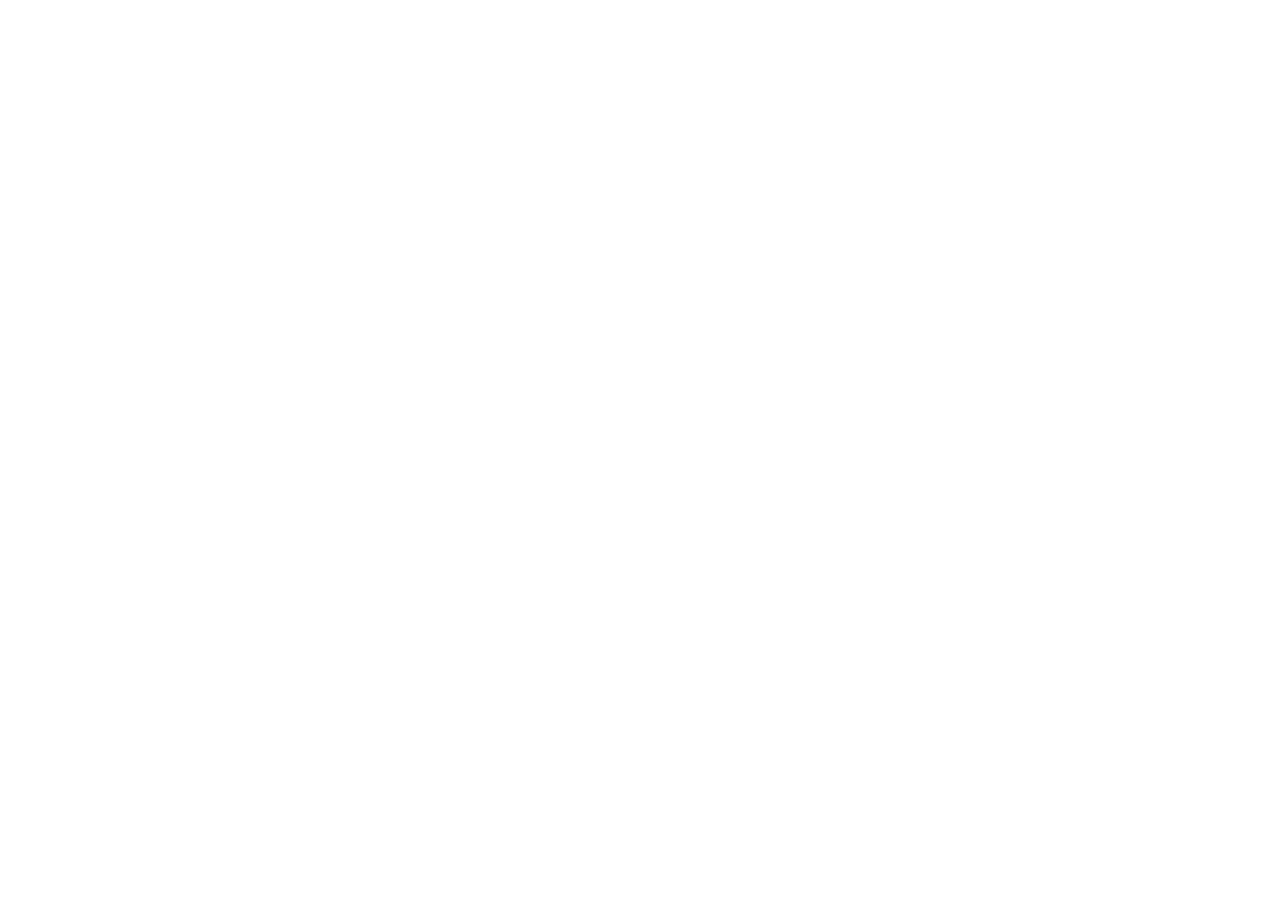
==== index.html @ 61a86bfd "Initial commit" ====
<!DOCTYPE html>
<html>
  <head>
    <meta charset="utf-8">
    <meta name="viewport" content="width=device-width">
    <title>repl.it</title>
    <link href="style.css" rel="stylesheet" type="text/css" />
  </head>
  <body>
    <script src="script.js"></script>
  </body>
</html>
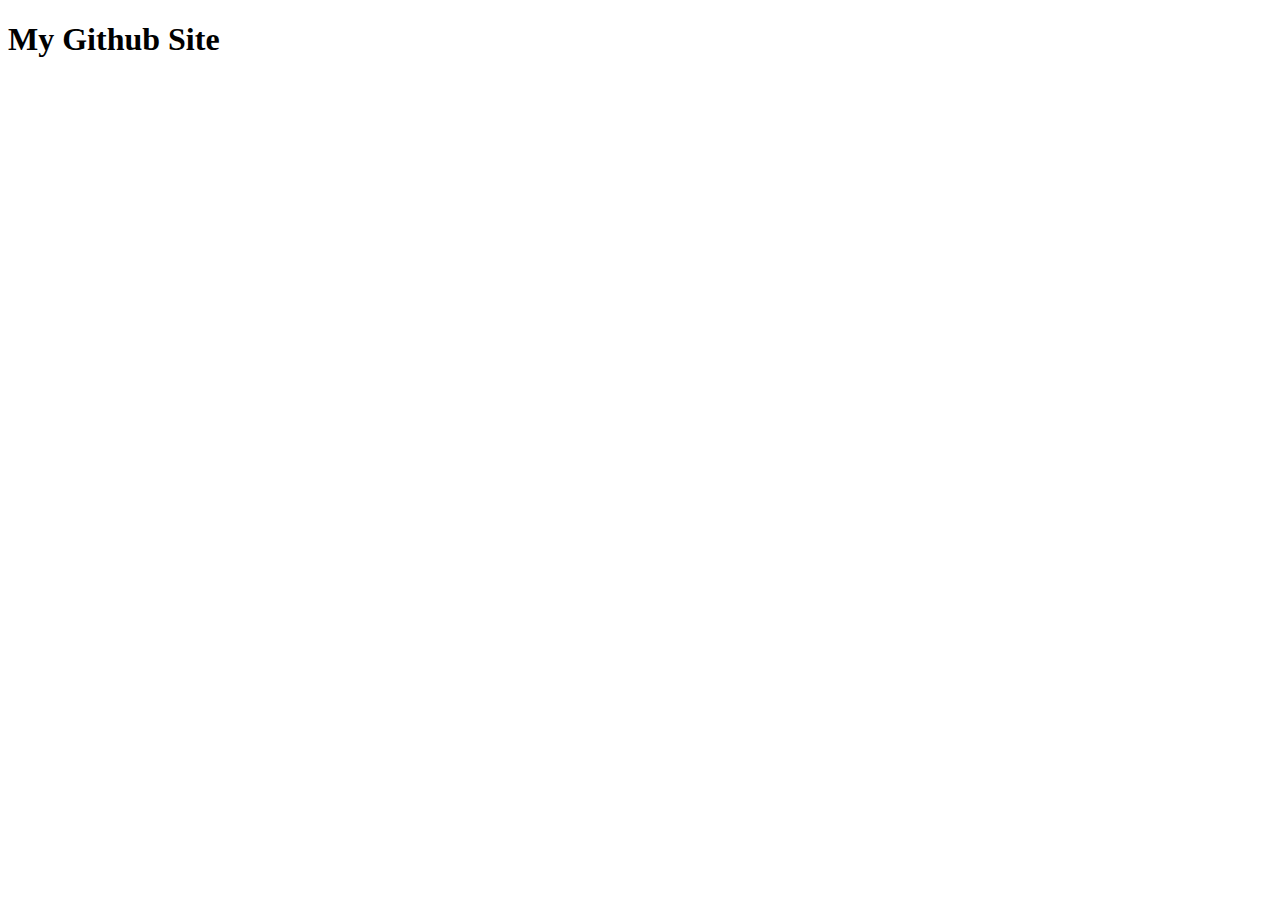
==== commit b40c5054: "Added a heading and changed the title on index.html" ====
--- a/index.html
+++ b/index.html
@@ -3,10 +3,11 @@
   <head>
     <meta charset="utf-8">
     <meta name="viewport" content="width=device-width">
-    <title>repl.it</title>
+    <title>My github site</title>
     <link href="style.css" rel="stylesheet" type="text/css" />
   </head>
   <body>
+    <h1>My Github Site</h1>
     <script src="script.js"></script>
   </body>
 </html>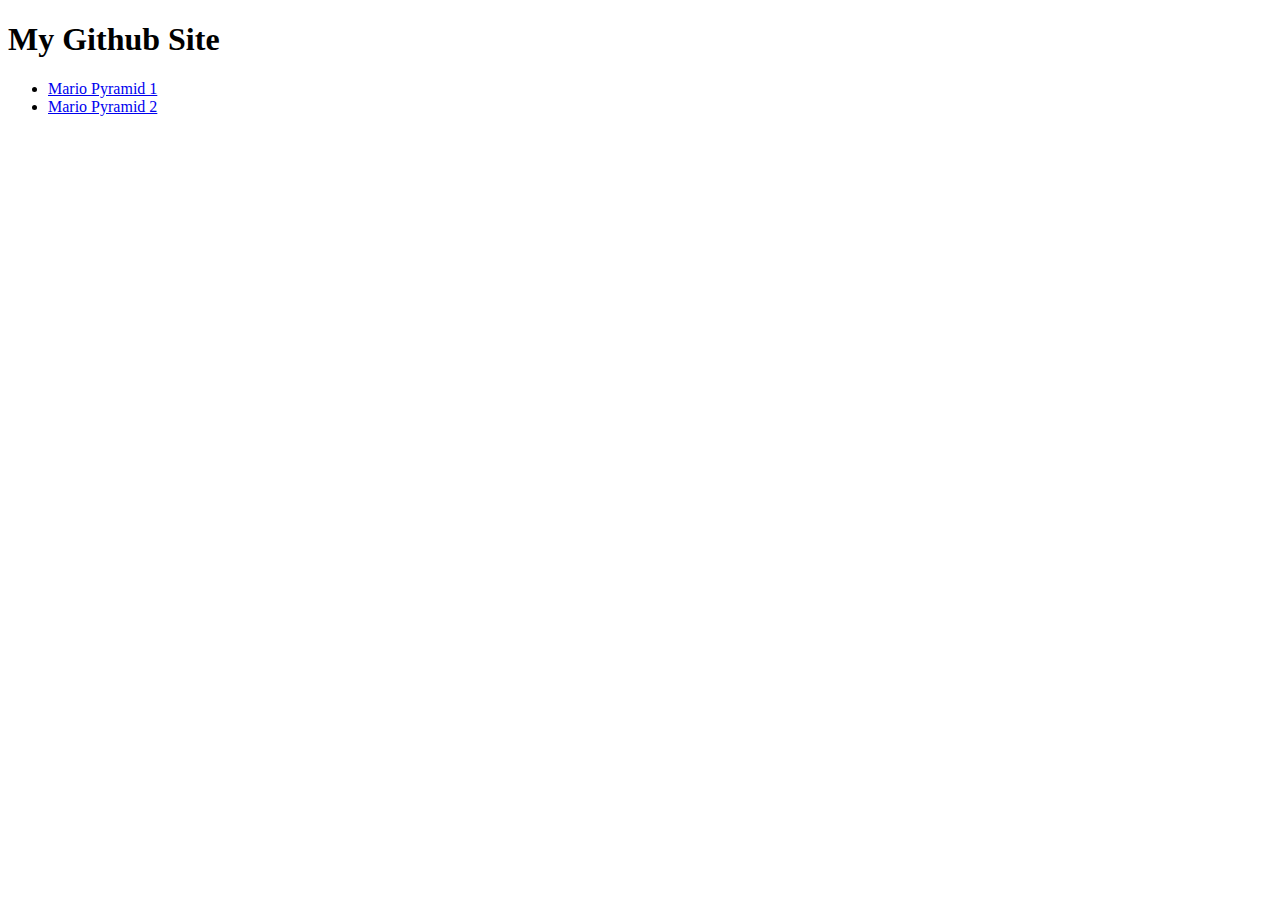
==== commit 7f3d3924: "I added navigation as well as mario.html and mario.js files in the marioPyramid1 folder." ====
--- a/index.html
+++ b/index.html
@@ -8,6 +8,10 @@
   </head>
   <body>
     <h1>My Github Site</h1>
+    <ul>
+      <li> <a href="marioPyramid1/mario.html"> Mario Pyramid 1</a></li>
+      <li> <a href="mario2.html"> Mario Pyramid 2</a></li>
+    </ul>
     <script src="script.js"></script>
   </body>
 </html>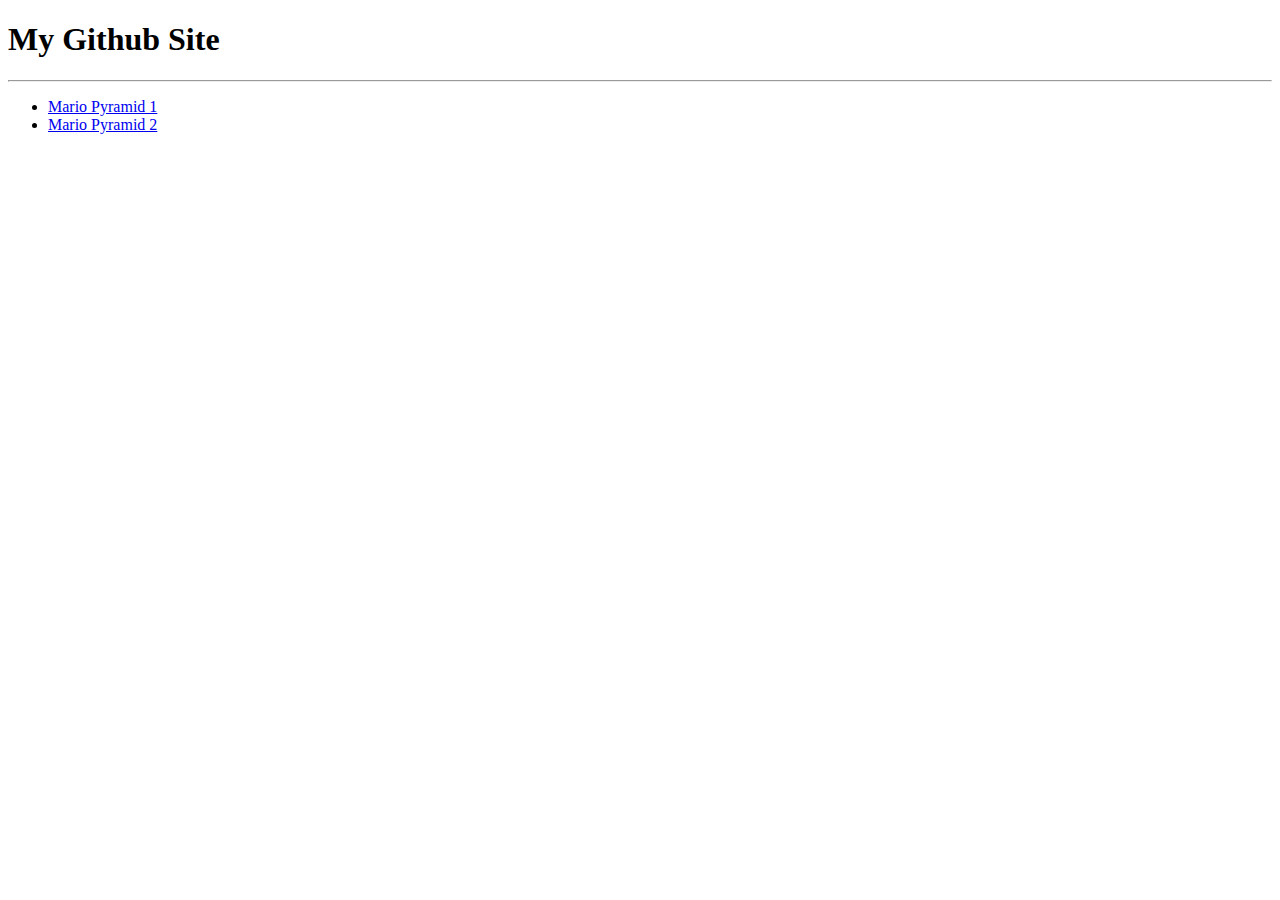
==== commit 0ed75565: "Create new files for marioPyramid2 to render the pyramid to the DOM as well the console." ====
--- a/index.html
+++ b/index.html
@@ -8,9 +8,10 @@
   </head>
   <body>
     <h1>My Github Site</h1>
+    <hr>
     <ul>
       <li> <a href="marioPyramid1/mario.html"> Mario Pyramid 1</a></li>
-      <li> <a href="mario2.html"> Mario Pyramid 2</a></li>
+      <li> <a href="marioPyramid2/mario2.html"> Mario Pyramid 2</a></li>
     </ul>
     <script src="script.js"></script>
   </body>
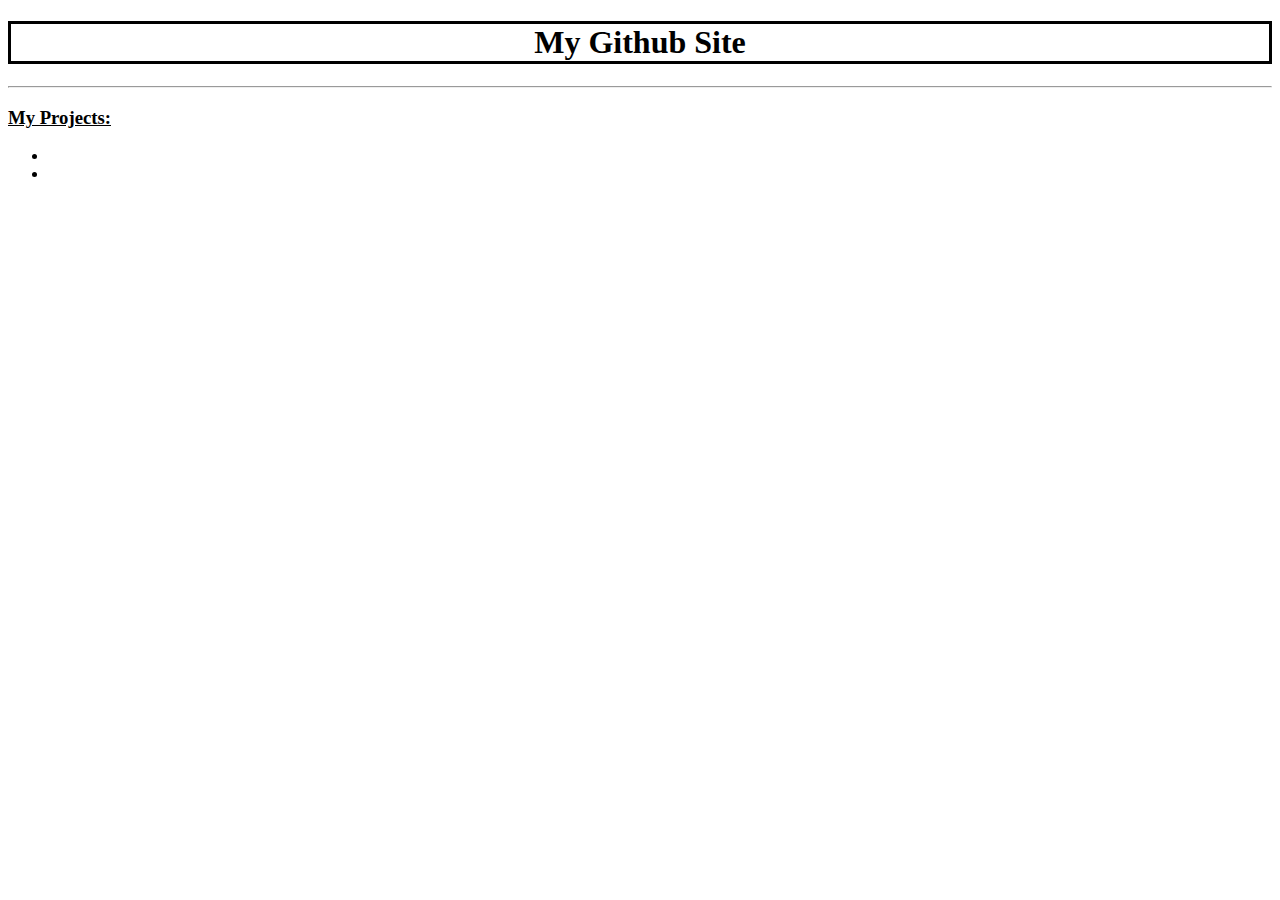
==== commit e98d854d: "Add CSS to make the page more attractive." ====
--- a/index.html
+++ b/index.html
@@ -9,6 +9,7 @@
   <body>
     <h1>My Github Site</h1>
     <hr>
+    <h3>My Projects:</h3>
     <ul>
       <li> <a href="marioPyramid1/mario.html"> Mario Pyramid 1</a></li>
       <li> <a href="marioPyramid2/mario2.html"> Mario Pyramid 2</a></li>
--- a/style.css
+++ b/style.css
@@ -0,0 +1,26 @@
+h1 {
+  text-align: center;
+  color: black;
+  border: solid;
+}
+
+h3 {
+  text-decoration: underline;
+
+}
+
+body {
+  background-image: url("https://i.redd.it/zln3j6lrn4g61.jpg");
+}
+
+ul {
+  margin: auto;
+}
+
+a {
+  color: white;
+}
+
+a:hover {
+  color: black;
+}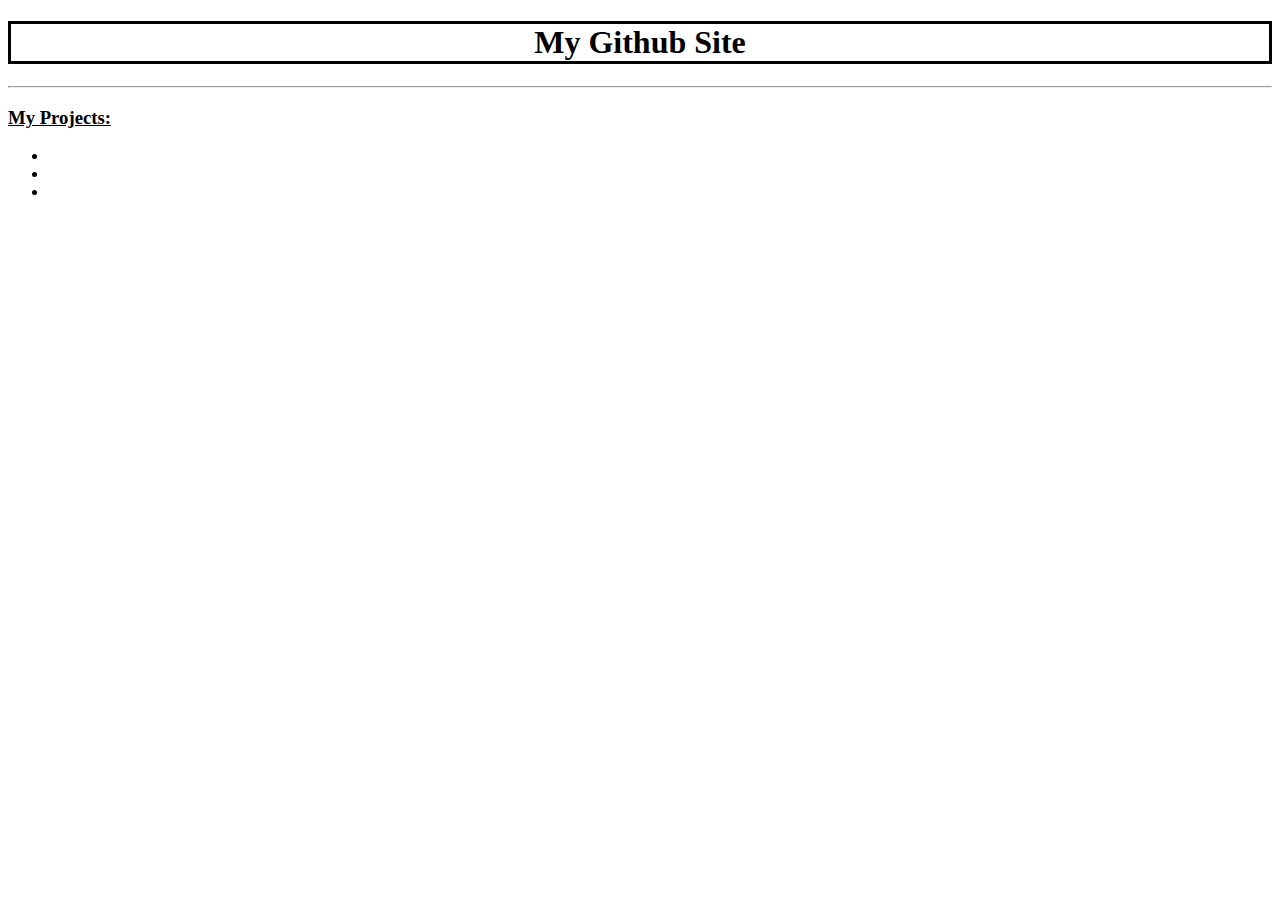
==== commit 6ba95ea6: "allow user to input pyramid height and respond to button click" ====
--- a/index.html
+++ b/index.html
@@ -13,6 +13,7 @@
     <ul>
       <li> <a href="marioPyramid1/mario.html"> Mario Pyramid 1</a></li>
       <li> <a href="marioPyramid2/mario2.html"> Mario Pyramid 2</a></li>
+      <li> <a href="marioPyramid3/mario3.html"> Mario Pyramid 3</a></li>
     </ul>
     <script src="script.js"></script>
   </body>
--- a/style.css
+++ b/style.css
@@ -6,7 +6,6 @@
 
 h3 {
   text-decoration: underline;
-
 }
 
 body {
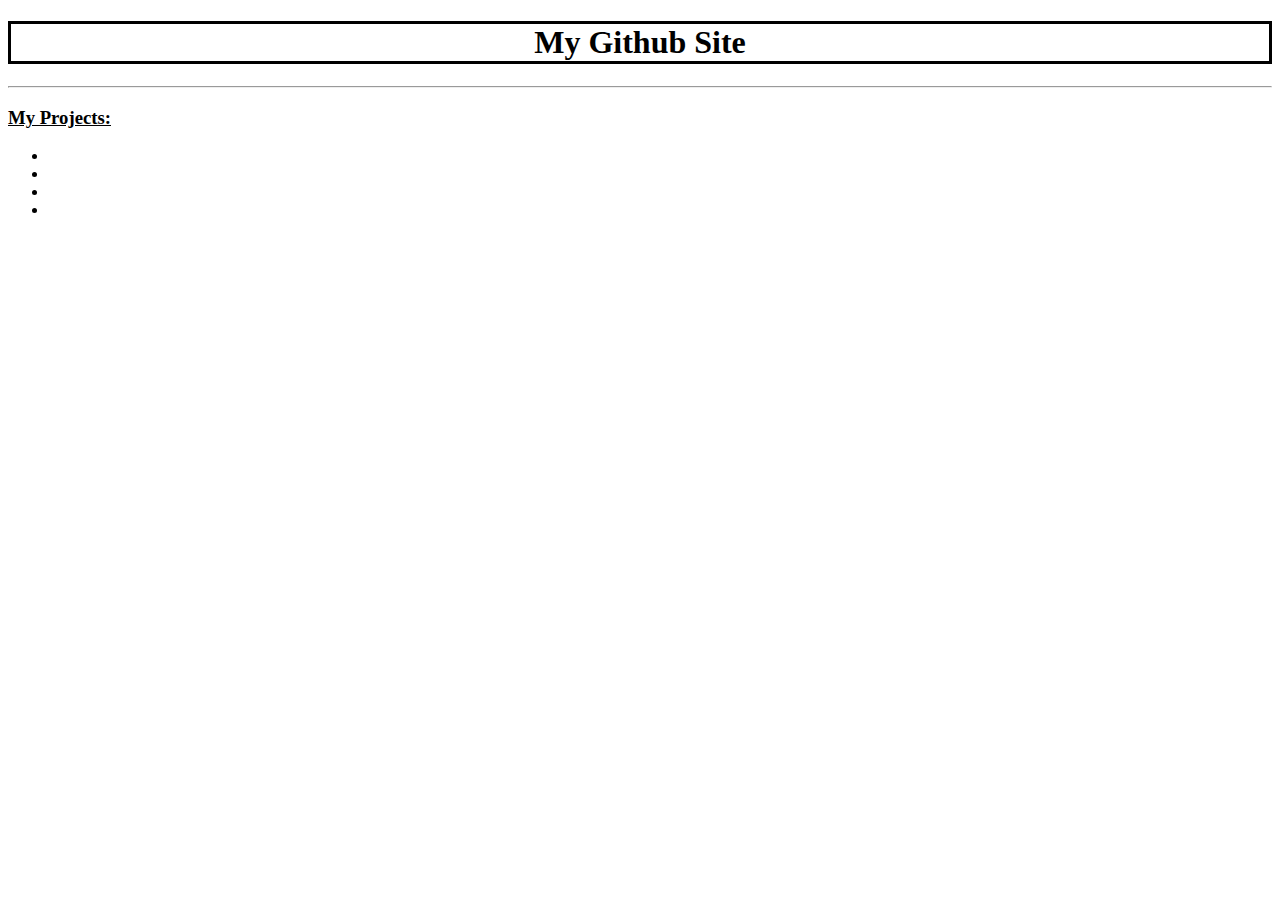
==== commit 661e6d2e: "Add "pSlider". A pyramid that is built with a slider deciding the height." ====
--- a/index.html
+++ b/index.html
@@ -14,6 +14,7 @@
       <li> <a href="marioPyramid1/mario.html"> Mario Pyramid 1</a></li>
       <li> <a href="marioPyramid2/mario2.html"> Mario Pyramid 2</a></li>
       <li> <a href="marioPyramid3/mario3.html"> Mario Pyramid 3</a></li>
+      <li> <a href="pSlider/pSlider.html"> Pyramid Slider </a></li>
     </ul>
     <script src="script.js"></script>
   </body>
--- a/style.css
+++ b/style.css
@@ -6,6 +6,7 @@
 
 h3 {
   text-decoration: underline;
+  
 }
 
 body {
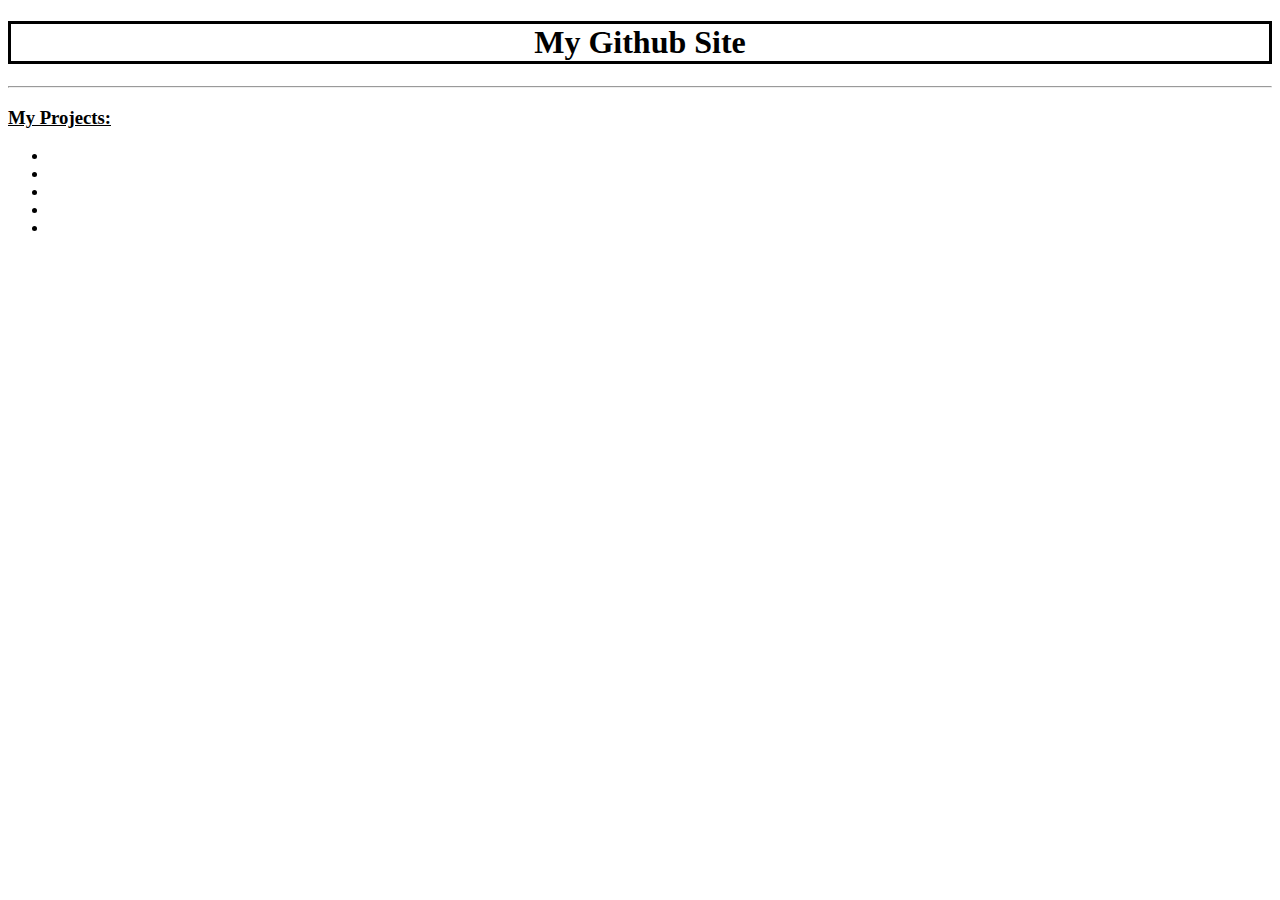
==== commit 556efdee: "add mario4 .html and .js with validation logic." ====
--- a/index.html
+++ b/index.html
@@ -14,6 +14,7 @@
       <li> <a href="marioPyramid1/mario.html"> Mario Pyramid 1</a></li>
       <li> <a href="marioPyramid2/mario2.html"> Mario Pyramid 2</a></li>
       <li> <a href="marioPyramid3/mario3.html"> Mario Pyramid 3</a></li>
+      <li> <a href="marioPyramid4/mario4.html"> Mario Pyramid 4</a></li>
       <li> <a href="pSlider/pSlider.html"> Pyramid Slider </a></li>
     </ul>
     <script src="script.js"></script>
